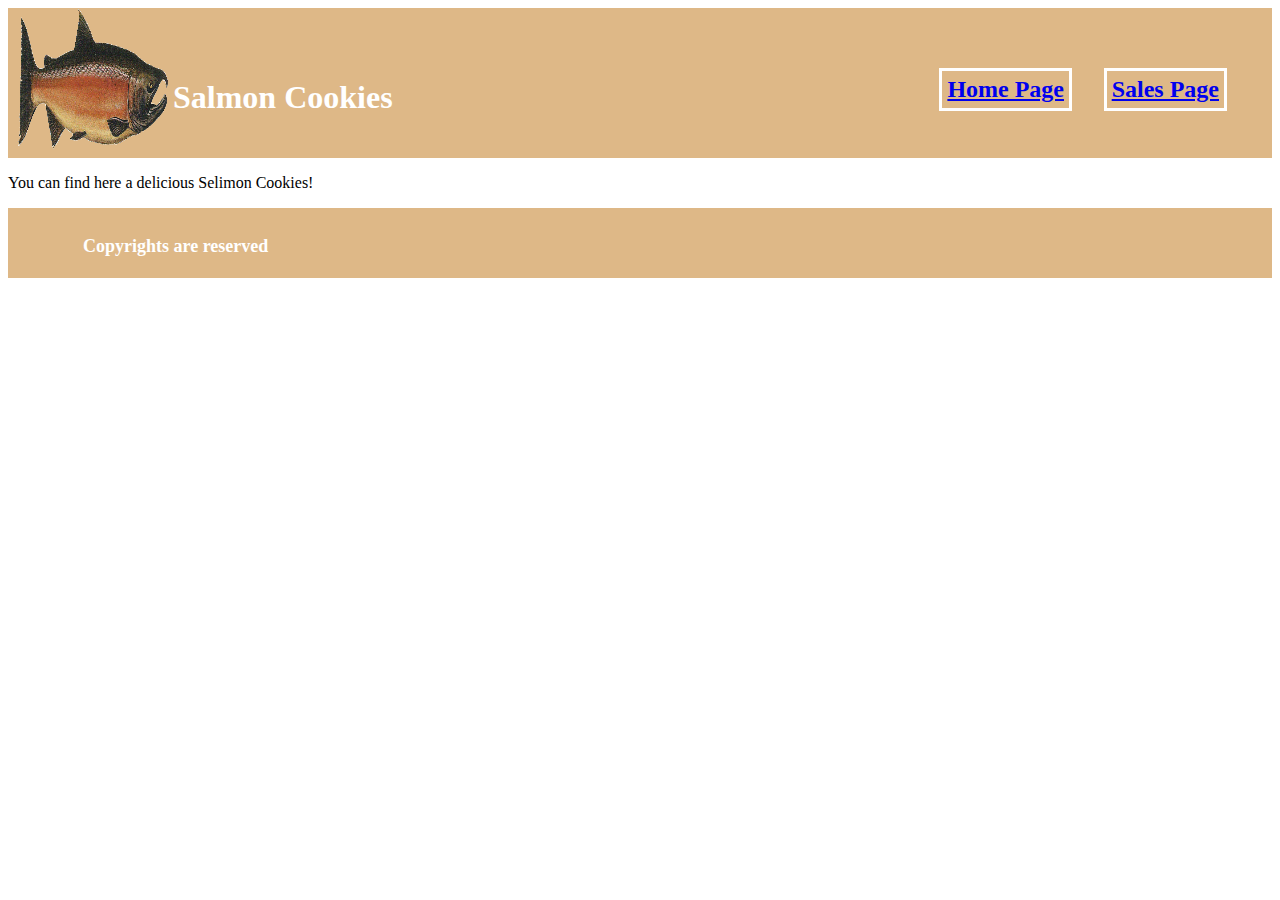
==== index.html @ d6d0569a "Solved" ====
<!DOCTYPE html>
<html lang="en">
<head>
    <meta charset="UTF-8">
    <meta name="viewport" content="width=device-width, initial-scale=1.0">
    <title>Salmon Cookies</title>
    <link rel="stylesheet" href="css/style.css">
</head>
<body>
    <header>
        <img src="images/salmon.png" alt="Salmon Cookie">
        <h1>Salmon Cookies</h1>
        <nav>
            <ul>
                <li id="li1"><a href="index.html">Home Page</a></li>
                <li id="li2"><a href="sales.html">Sales Page</a></li>
            </ul>
        </nav>
    </header>
    <main>
        <p>You can find here a delicious Selimon Cookies!</p>
    </main>
    <footer>
        <p>Copyrights are reserved</p>
    </footer>
</body>
</html>
---- css/style.css ----
header{
    position: relative;
    top: auto;
    height: 150px;
    background-color:burlywood;
}

header img{
    display: inline-block;
    position: relative;
    width: 150px;
    height: 140px;
    margin-left: 10px;
    margin-top: 1px;
    
}

header h1{
    position: absolute;
    top: 50px;
    margin-left: 165px;
    color: white;
    font-size: xx-large;
    font-weight: bolder;
    font-family:'Times New Roman', Times, serif;
    
}

#li1{
    position: absolute;
    top: 60px;
    padding: 5px;
    right: 200px;
    display: inline-block;
    border: 3px solid white;
    color: white;
    font-size: x-large;
    font-weight: bolder;
    font-family:'Times New Roman', Times, serif;
}

#li2{
    position: absolute;
    top: 60px;
    padding: 5px;
    right: 45px;
    display: inline-block;
    border: 3px solid white;
    color: white;
    font-size: x-large;
    font-weight: bolder;
    font-family:'Times New Roman', Times, serif;
}



footer{
    position: relative;
    height: 70px;
    background-color: burlywood;
    color: white;
}

footer p{
    position: absolute;
    left: 75px;
    top: 10px;
    font-size: large;
    font-weight: bold;
    
    
}
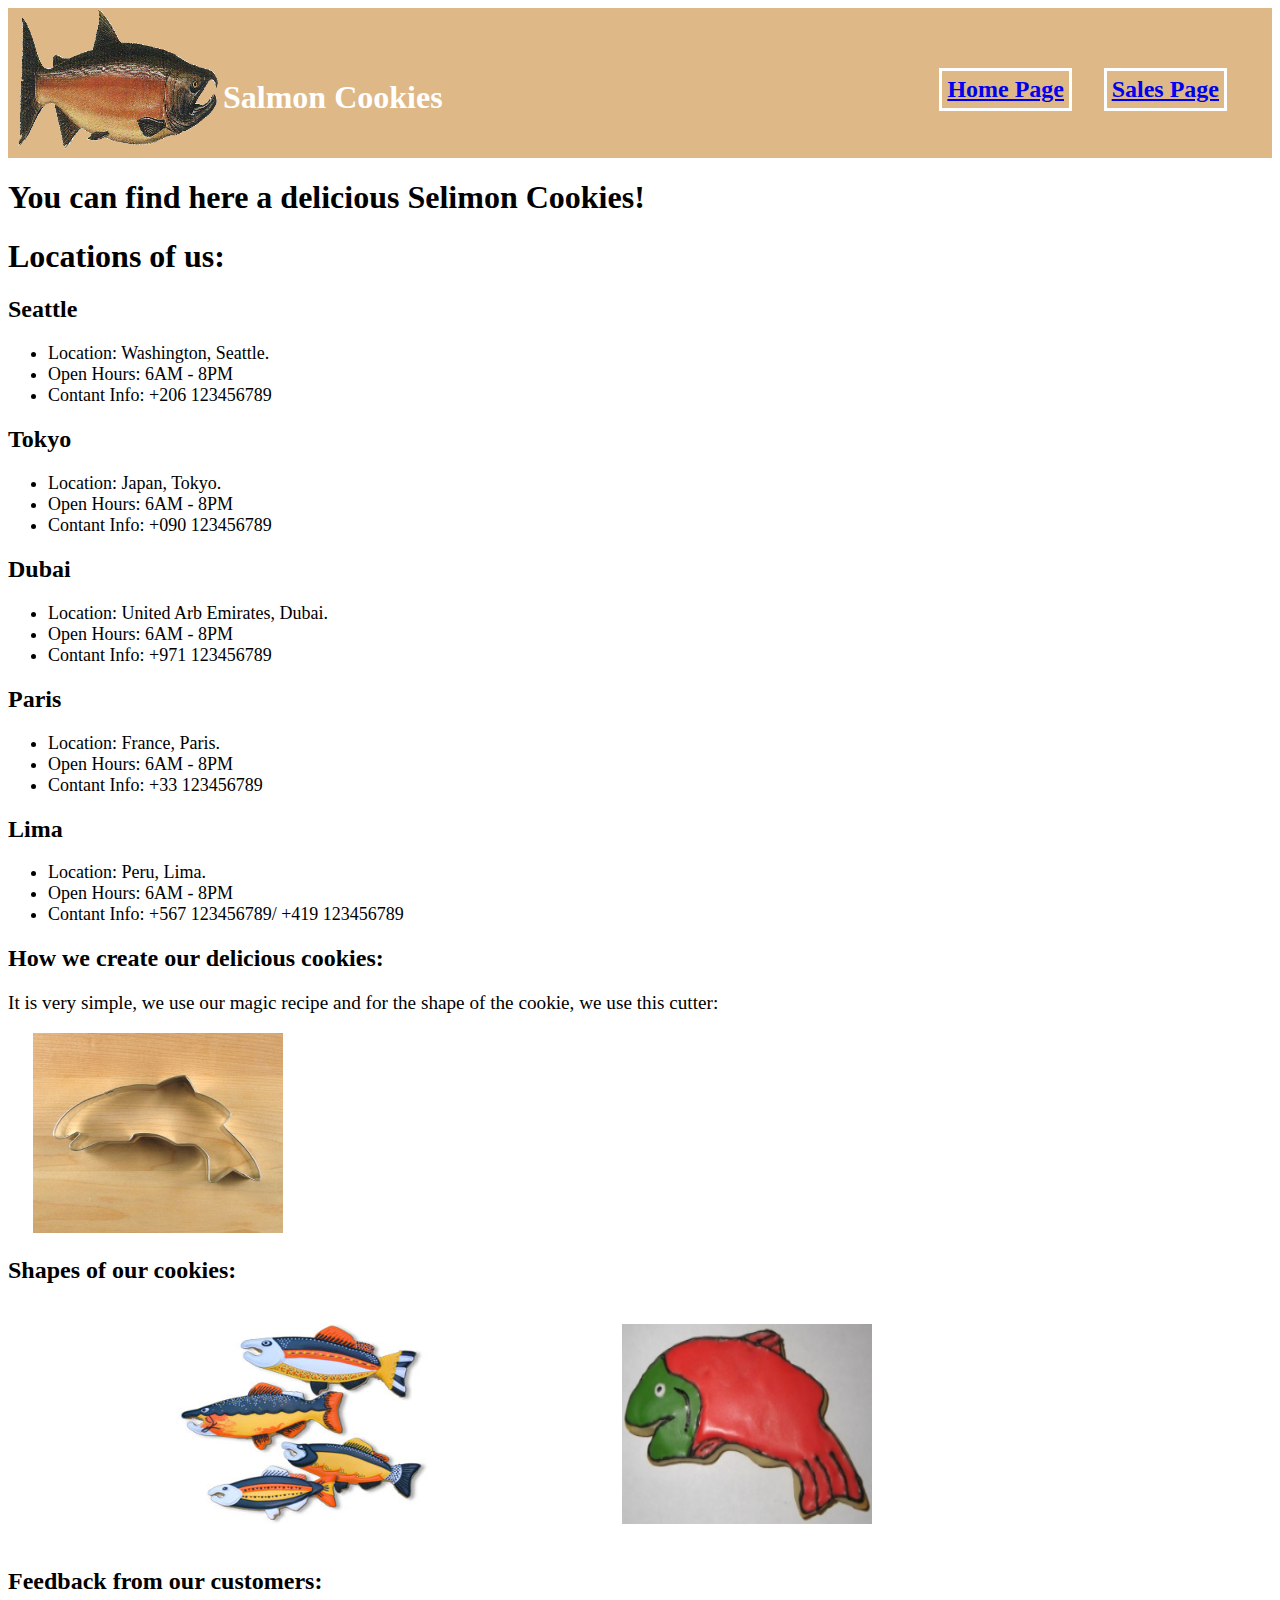
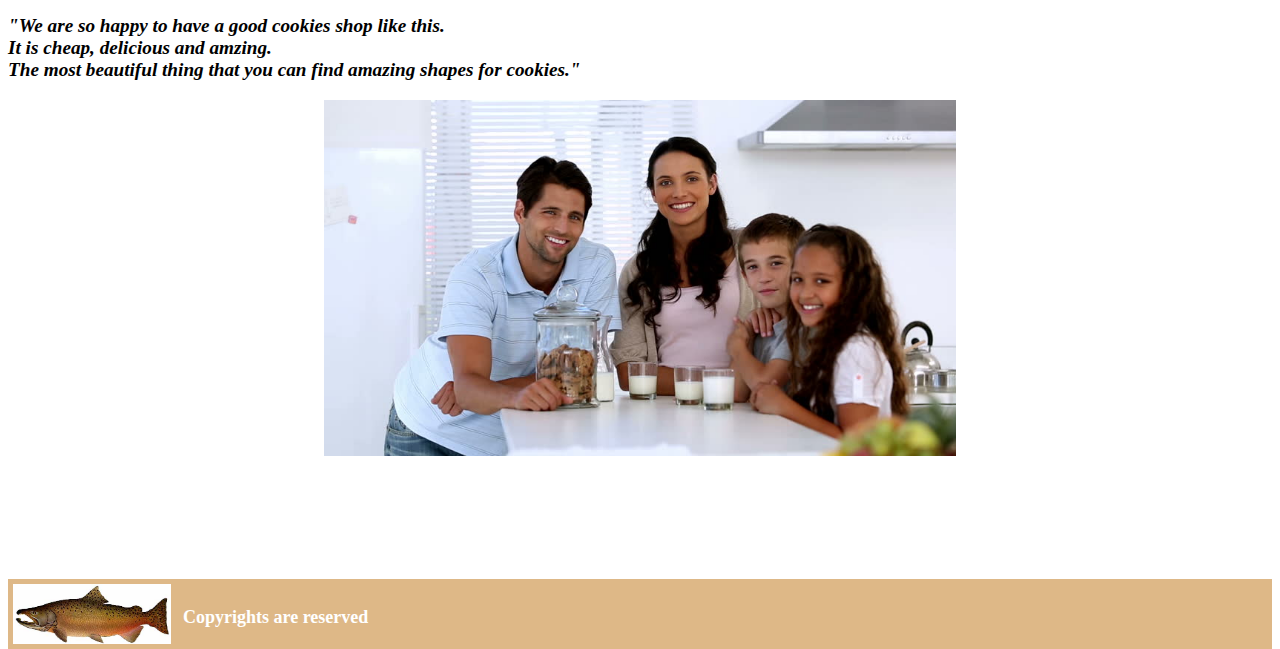
==== commit d3c08438: "lab 8 is done" ====
--- a/index.html
+++ b/index.html
@@ -18,9 +18,69 @@
         </nav>
     </header>
     <main>
-        <p>You can find here a delicious Selimon Cookies!</p>
+        <h1>You can find here a delicious Selimon Cookies!</h1>
+        <h1>Locations of us:</h1>
+        <h2>Seattle</h2>
+        <ul>
+            <li>Location: Washington, Seattle.</li>
+            <li>Open Hours: 6AM - 8PM</li>
+            <li>Contant Info: +206 123456789</li>
+        </ul>
+
+        <h2>Tokyo</h2>
+        <ul>
+            <li>Location: Japan, Tokyo.</li>
+            <li>Open Hours: 6AM - 8PM</li>
+            <li>Contant Info: +090 123456789</li>
+        </ul>
+
+        <h2>Dubai</h2>
+        <ul>
+            <li>Location: United Arb Emirates, Dubai.</li>
+            <li>Open Hours: 6AM - 8PM</li>
+            <li>Contant Info: +971 123456789</li>
+        </ul>
+
+        <h2>Paris</h2>
+        <ul>
+            <li>Location: France, Paris.</li>
+            <li>Open Hours: 6AM - 8PM</li>
+            <li>Contant Info: +33 123456789</li>
+        </ul>
+
+        <h2>Lima</h2>
+        <ul>
+            <li>Location: Peru, Lima.</li>
+            <li>Open Hours: 6AM - 8PM</li>
+            <li>Contant Info: +567 123456789/ +419 123456789</li>
+        </ul>  
+
+        <div id="div1">
+            <h2>How we create our delicious cookies:</h2>
+            <p>It is very simple, we use our magic recipe and for the shape of the cookie, we use this cutter:</p>
+            <img src="images/cutter.jpeg" alt="cutter">
+        </div>
+
+
+        <div id="div2">
+            <h2>Shapes of our cookies:</h2>
+            <img src="images/fish.jpg" alt="shape1">
+            <img src="images/frosted-cookie.jpg" alt="shape2">
+        </div>
+
+        <div id="div3">
+            <h2>Feedback from our customers:</h2>
+            <p>"We are so happy to have a good cookies shop like this.<br>
+            It is cheap, delicious and amzing.<br>
+            The most beautiful thing that you can find amazing shapes for cookies."</p>
+            <img src="images/family.jpg" alt="family">
+        </div>
+
+
+    
     </main>
     <footer>
+        <img src="images/chinook.jpg" alt="logo">
         <p>Copyrights are reserved</p>
     </footer>
 </body>
--- a/css/style.css
+++ b/css/style.css
@@ -8,7 +8,7 @@
 header img{
     display: inline-block;
     position: relative;
-    width: 150px;
+    width: 200px;
     height: 140px;
     margin-left: 10px;
     margin-top: 1px;
@@ -18,7 +18,7 @@
 header h1{
     position: absolute;
     top: 50px;
-    margin-left: 165px;
+    margin-left: 215px;
     color: white;
     font-size: xx-large;
     font-weight: bolder;
@@ -52,6 +52,10 @@
     font-family:'Times New Roman', Times, serif;
 }
 
+main{
+    height: 100%;
+}
+
 
 
 footer{
@@ -63,10 +67,82 @@
 
 footer p{
     position: absolute;
-    left: 75px;
+    left: 175px;
     top: 10px;
     font-size: large;
-    font-weight: bold;
-    
+    font-weight: bold;    
+}
+
+table,td, th{
+    border: 2px solid black;
+    text-align: center;
+    border-collapse: collapse;
+    font-size: large;
+}
+
+body{
+    height: 2000px;
+}
+main{
+    height: 100%;
+}
+
+main table{
+    text-align: center;
+    margin-left:auto; 
+    margin-right:auto;
+}
+
+li{
+    font-size: large;
     
 }
+
+footer img{
+    position: absolute;
+    height: 60px;
+    left: 5px;
+    top: 5px;
+
+}
+
+
+main{
+    height: 100%;
+}
+
+#div1 p{
+    font-size: larger;
+}
+
+#div1 img{
+    text-align: center;
+    margin-left:25px; 
+    width: 250px;
+    height: 200px;
+    
+}
+
+#div2 img{
+    text-align: center;
+    margin-left:150px; 
+    width: 250px;
+    height: 200px;
+    padding: 20px;
+
+}
+
+#div3 img{
+    display: block;
+    margin-left: auto;
+    margin-right: auto;
+    width: 50%;
+
+}
+
+#div3 p{
+    font-size: larger;
+    font-weight: bold;
+    font-style: italic;
+    font-family: cursive;
+}